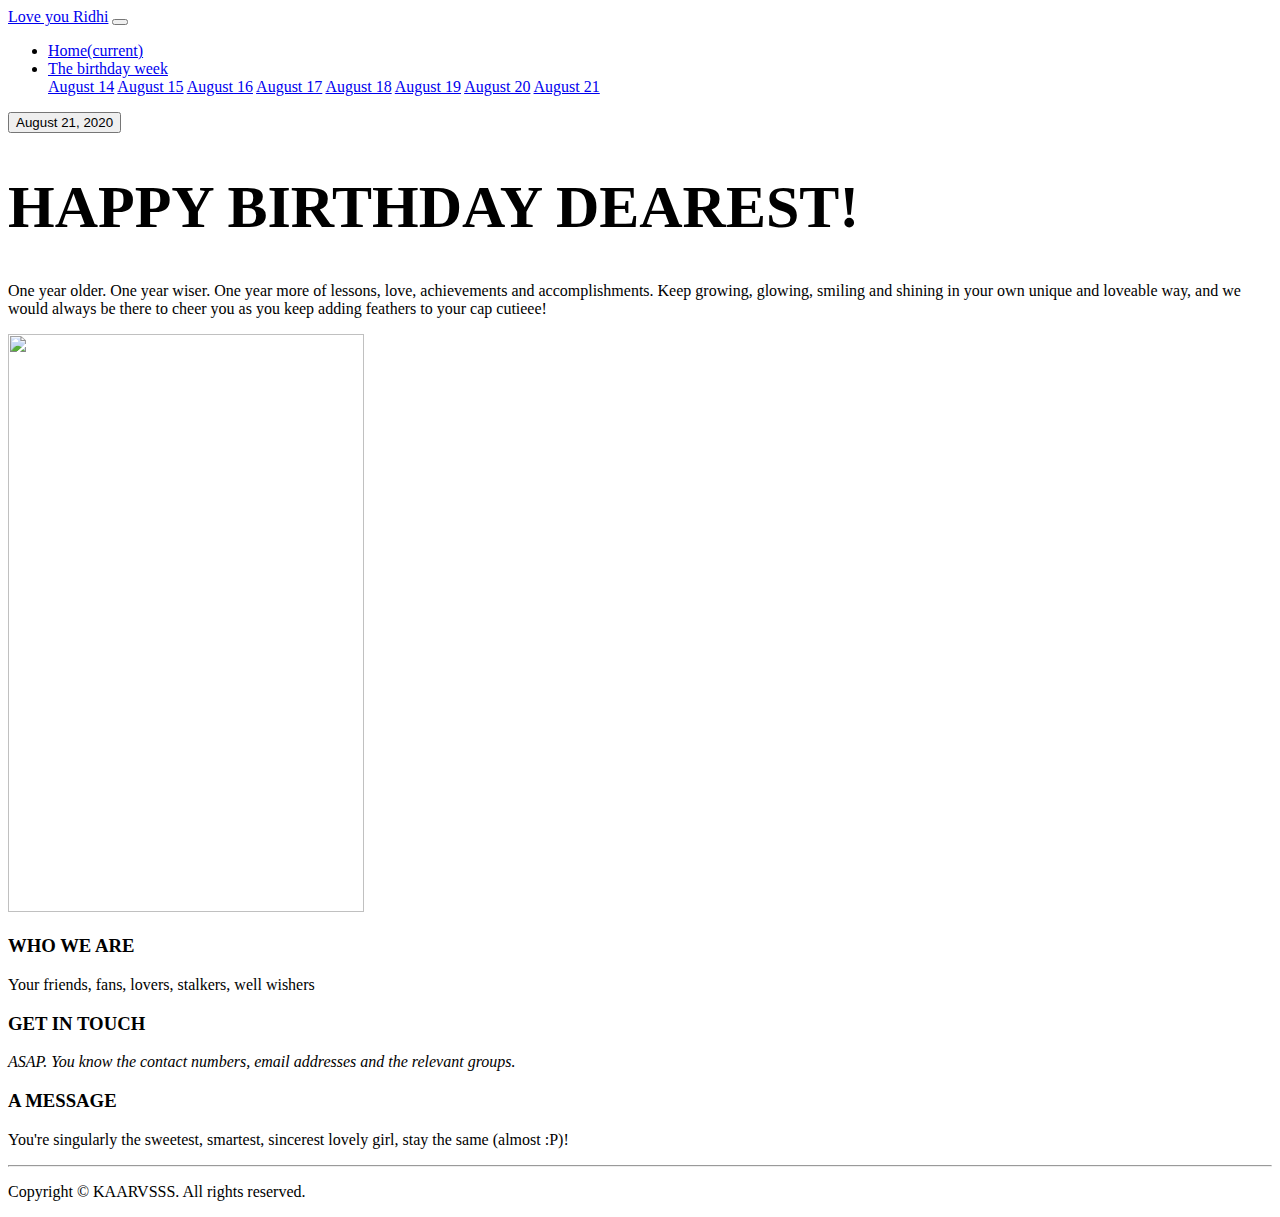
==== 41880ee3438c878762e9a1a0fec66bcc23dac767/index.html @ 79d9481c "Add files via upload" ====
<!DOCTYPE html>
<html lang="en">
  <head>
    <meta charset="utf-8">
    <meta http-equiv="X-UA-Compatible" content="IE=edge">
    <meta name="viewport" content="width=device-width, initial-scale=1">
    <title>Happy Birthday Ridhi!</title>
    <!-- Bootstrap -->
    <link href="css/bootstrap-4.3.1.css" rel="stylesheet">
  </head>
  <body>
    <nav class="navbar navbar-expand-lg navbar-dark bg-dark">
      <a class="navbar-brand" href="#">Love you Ridhi</a>
      <button class="navbar-toggler" type="button" data-toggle="collapse" data-target="#navbarSupportedContent" aria-controls="navbarSupportedContent" aria-expanded="false" aria-label="Toggle navigation">
      <span class="navbar-toggler-icon"></span>
      </button>
      <div class="collapse navbar-collapse" id="navbarSupportedContent">
        <ul class="navbar-nav mr-auto">
          <li class="nav-item active">
            <a class="nav-link" href="#">Home<span class="sr-only">(current)</span></a>
          </li>
          <li class="nav-item dropdown">
            <a class="nav-link dropdown-toggle" href="https://therundhati.github.io/ridhi/" id="navbarDropdown" role="button" data-toggle="dropdown" aria-haspopup="true" aria-expanded="false">
            The birthday week
            </a>
            <div class="dropdown-menu" aria-labelledby="navbarDropdown">
              <a class="dropdown-item" href="https://therundhati.github.io/ridhi/14">August 14</a>
              <a class="dropdown-item" href="https://therundhati.github.io/ridhi/15">August 15</a>
			  <a class="dropdown-item" href="https://therundhati.github.io/ridhi/16">August 16</a>
			  <a class="dropdown-item" href="https://therundhati.github.io/ridhi/17">August 17</a>
			  <a class="dropdown-item" href="https://therundhati.github.io/ridhi/18">August 18</a>
			  <a class="dropdown-item" href="https://therundhati.github.io/ridhi/19">August 19</a>
			  <a class="dropdown-item" href="https://therundhati.github.io/ridhi/cs">August 20</a>
			  <a class="dropdown-item" href="https://therundhati.github.io/ridhi/cs">August 21</a>
			</div>
          </li>
        </ul>
        <form class="form-inline my-2 my-lg-0">
          <button class="btn btn-outline-success my-2 my-sm-0" type="">August 21, 2020</button>
        </form>
      </div>
    </nav>
    <section>
      <div class="jumbotron text-center mt-2">
        <div class="container">
          <div class="row">
            <div class="col-12">
              <div class="typewriter">
              <h1 style="font-size:60px"> HAPPY BIRTHDAY DEAREST! </h1>
			</div>
              <p>One year older. One year wiser. One year more of lessons, love, achievements and accomplishments. Keep growing, glowing, smiling and shining in your own unique and loveable way, and we would always be there to cheer you as you keep adding feathers to your cap cutieee!</p>
			<img src="images/rj.gif" alt="" width="356" height="578">
            </div>
          </div>
        </div>
      </div>
    </section>
    <div class="section">
      <div class="container">
        <div class="row">
          <div class="col-md-4 col-12">
            <h3 class="text-center">WHO WE ARE</h3>
            <p>Your friends, fans, lovers, stalkers, well wishers</p>
          </div>
          <div class="col-md-4 col-12">
            <h3 class="text-center">GET IN TOUCH</h3>
            <address class="text-center">
              ASAP. You know the contact numbers, email addresses and the relevant groups.
            </address>
          </div>
		  <div class="col-md-4 col-12">
            <h3 class="text-center">A MESSAGE</h3>
            <p>You're singularly the sweetest, smartest, sincerest lovely girl, stay the same (almost :P)!</p>
          </div>
        </div>
      </div>
    </div>
    <hr>
    <footer class="text-center">
      <div class="container">
        <div class="row">
          <div class="col-12">
            <p>Copyright © KAARVSSS. All rights reserved.</p>
          </div>
        </div>
      </div>
    </footer>
    <!-- jQuery (necessary for Bootstrap's JavaScript plugins) -->
    <script src="js/jquery-3.3.1.min.js"></script>
    <!-- Include all compiled plugins (below), or include individual files as needed -->
    <script src="js/popper.min.js"></script>
    <script src="js/bootstrap-4.3.1.js"></script>
  </body>
</html>
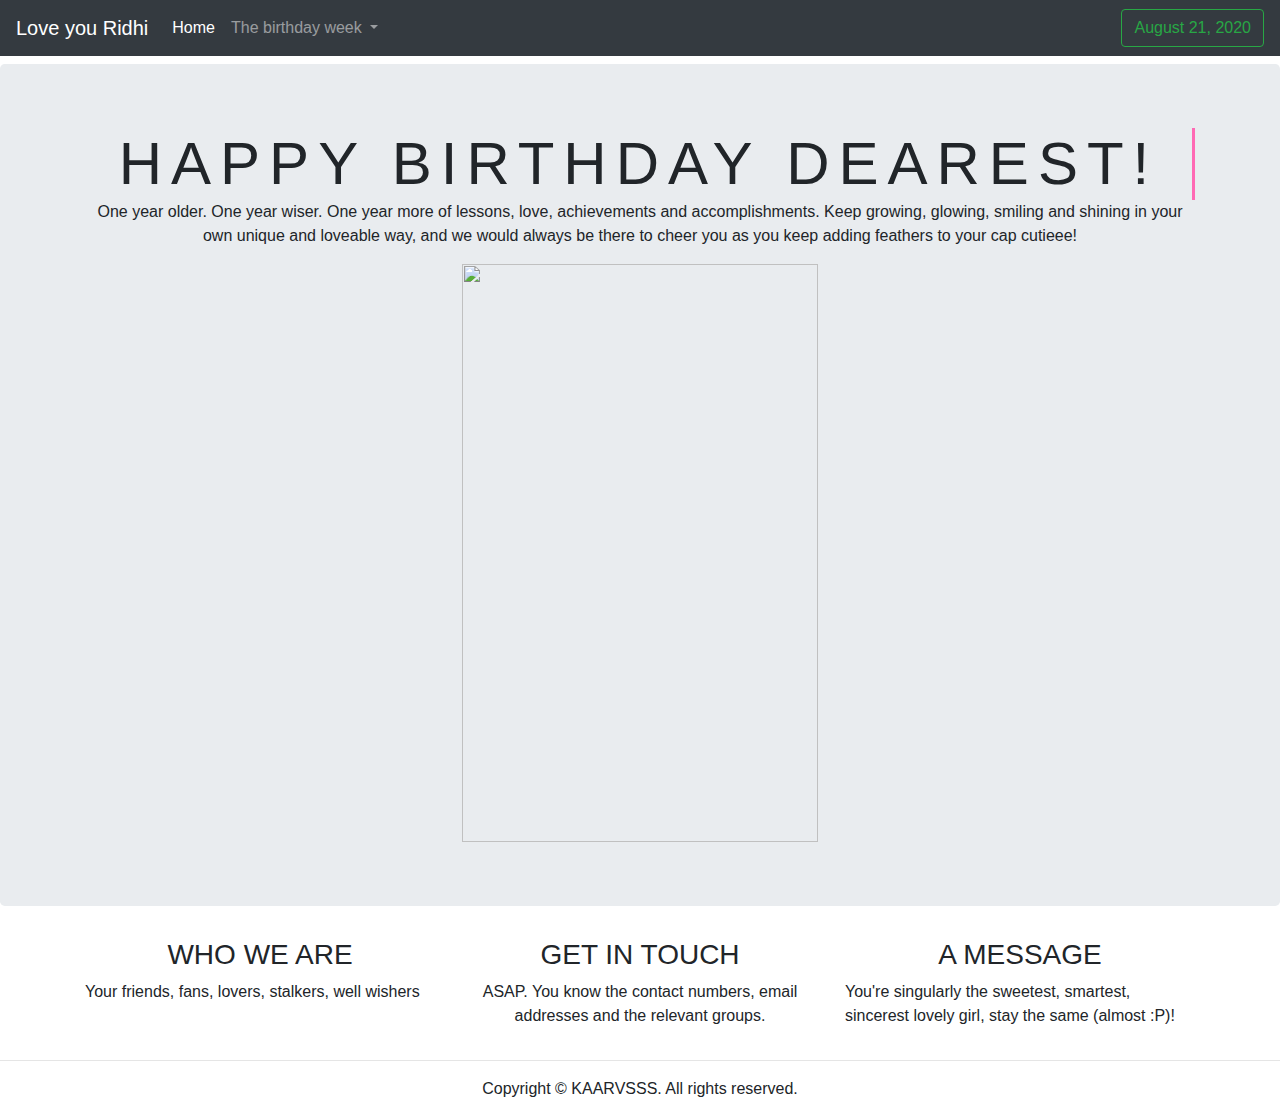
==== commit 826b4b0f: "Update index.html" ====
--- a/41880ee3438c878762e9a1a0fec66bcc23dac767/index.html
+++ b/41880ee3438c878762e9a1a0fec66bcc23dac767/index.html
@@ -10,28 +10,28 @@
   </head>
   <body>
     <nav class="navbar navbar-expand-lg navbar-dark bg-dark">
-      <a class="navbar-brand" href="#">Love you Ridhi</a>
+      <a class="navbar-brand" href="https://therundhati.github.io/ridhi2020/41880ee3438c878762e9a1a0fec66bcc23dac767/index.html">Love you Ridhi</a>
       <button class="navbar-toggler" type="button" data-toggle="collapse" data-target="#navbarSupportedContent" aria-controls="navbarSupportedContent" aria-expanded="false" aria-label="Toggle navigation">
       <span class="navbar-toggler-icon"></span>
       </button>
       <div class="collapse navbar-collapse" id="navbarSupportedContent">
         <ul class="navbar-nav mr-auto">
           <li class="nav-item active">
-            <a class="nav-link" href="#">Home<span class="sr-only">(current)</span></a>
+            <a class="nav-link" href="https://therundhati.github.io/ridhi2020/41880ee3438c878762e9a1a0fec66bcc23dac767/index.html">Home<span class="sr-only">(current)</span></a>
           </li>
           <li class="nav-item dropdown">
             <a class="nav-link dropdown-toggle" href="https://therundhati.github.io/ridhi/" id="navbarDropdown" role="button" data-toggle="dropdown" aria-haspopup="true" aria-expanded="false">
             The birthday week
             </a>
             <div class="dropdown-menu" aria-labelledby="navbarDropdown">
-              <a class="dropdown-item" href="https://therundhati.github.io/ridhi/14">August 14</a>
-              <a class="dropdown-item" href="https://therundhati.github.io/ridhi/15">August 15</a>
-			  <a class="dropdown-item" href="https://therundhati.github.io/ridhi/16">August 16</a>
-			  <a class="dropdown-item" href="https://therundhati.github.io/ridhi/17">August 17</a>
-			  <a class="dropdown-item" href="https://therundhati.github.io/ridhi/18">August 18</a>
-			  <a class="dropdown-item" href="https://therundhati.github.io/ridhi/19">August 19</a>
-			  <a class="dropdown-item" href="https://therundhati.github.io/ridhi/cs">August 20</a>
-			  <a class="dropdown-item" href="https://therundhati.github.io/ridhi/cs">August 21</a>
+              <a class="dropdown-item" href="https://therundhati.github.io/ridhi2020/41880ee3438c878762e9a1a0fec66bcc23dac767/14">August 14</a>
+              <a class="dropdown-item" href="https://therundhati.github.io/ridhi2020/41880ee3438c878762e9a1a0fec66bcc23dac767/15">August 15</a>
+	      <a class="dropdown-item" href="https://therundhati.github.io/ridhi2020/41880ee3438c878762e9a1a0fec66bcc23dac767/16">August 16</a>
+			  <a class="dropdown-item" href="https://therundhati.github.io/ridhi2020/41880ee3438c878762e9a1a0fec66bcc23dac767/17">August 17</a>
+			  <a class="dropdown-item" href="https://therundhati.github.io/ridhi2020/41880ee3438c878762e9a1a0fec66bcc23dac767/18">August 18</a>
+			  <a class="dropdown-item" href="https://therundhati.github.io/ridhi2020/41880ee3438c878762e9a1a0fec66bcc23dac767/19">August 19</a>
+			  <a class="dropdown-item" href="https://therundhati.github.io/ridhi2020/41880ee3438c878762e9a1a0fec66bcc23dac767/cs">August 20</a>
+			  <a class="dropdown-item" href="https://therundhati.github.io/ridhi2020/41880ee3438c878762e9a1a0fec66bcc23dac767/cs">August 21</a>
 			</div>
           </li>
         </ul>
